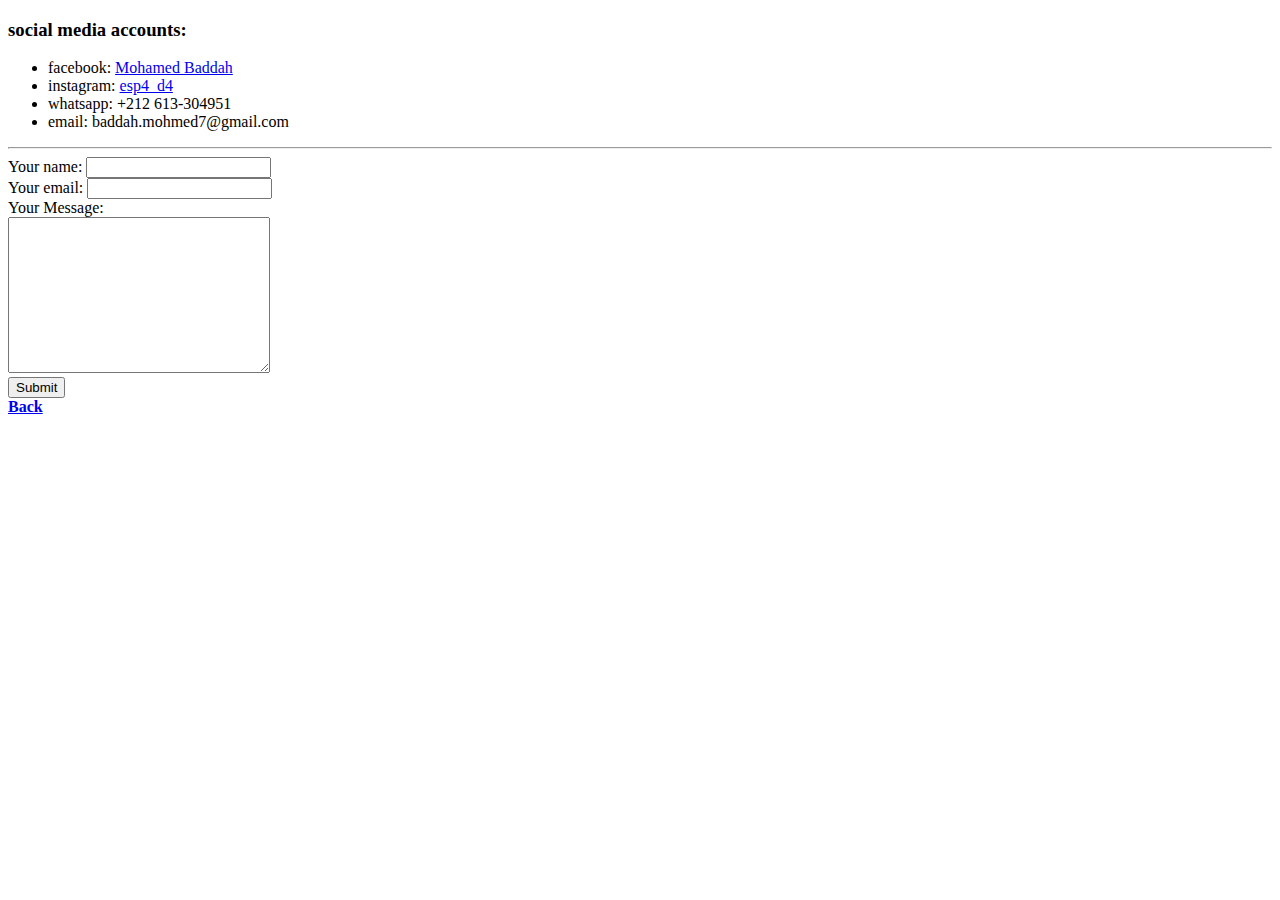
==== social media.html @ 1c9e7e14 "Add first files to my html cv website." ====
<!DOCTYPE html>
<html lang="en" dir="ltr">

<head>
  <meta charset="utf-8">
  <meta name="description" content="My First Web Page">
  <meta name="keywords" content="HTML, First, Site">
  <meta name="author" content="Mohamed Baddah">
  <meta name="viewport" content="width=device-width, initial-scale=1.0">
  <link rel="stylesheet" href="css/styles.css">
  <title>My social media accounts</title>

</head>

<body>
  <h3 class="social">social media accounts:</h3>
  <ul>
    <li>facebook: <a href="https://www.facebook.com/mohmed.baddah.1">Mohamed Baddah</a></li>
    <li>instagram: <a href="https://www.instagram.com/esp4_d4/">esp4_d4</a></li>
    <li>whatsapp: +212 613-304951</li>
    <li>email: baddah.mohmed7@gmail.com</li>
  </ul>
  <hr>

  <form action="mailto:baddah.mohmed7@gmail.com" method="post" enctype="text/plain">
    <label>Your name:</label>
    <input type="text" name="youName" value=""><br>
    <label>Your email:</label>
    <input type="email" name="yourMail" value=""><br>
    <label>Your Message:</label><br>
    <textarea name="yourMessage" rows="10" cols="30"></textarea><br>
    <input type="submit" name="">
  </form>

  <a href="index.html"><strong>Back</strong></a>



</body>

</html>
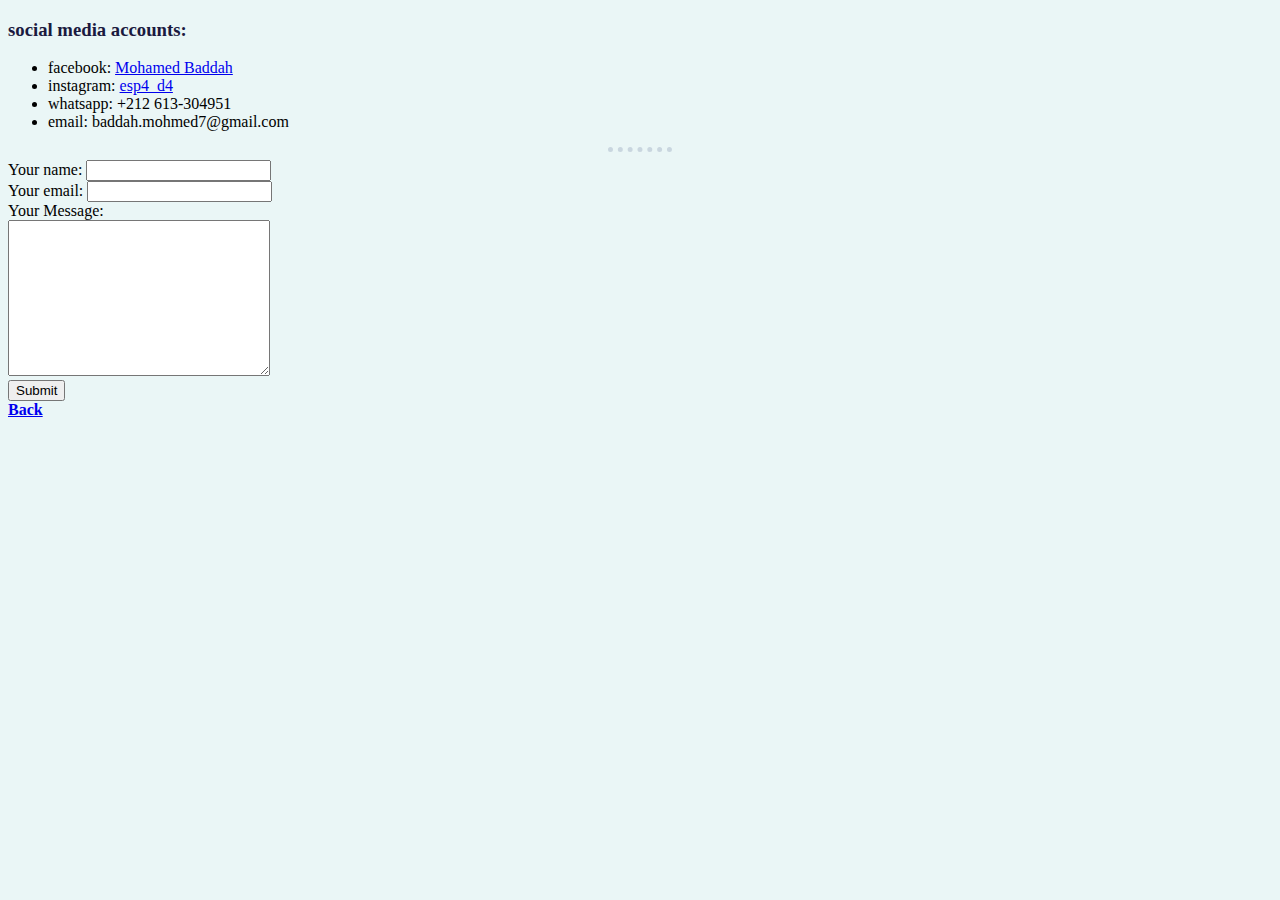
==== commit 5859beb3: "LINK" ====
--- a/social media.html
+++ b/social media.html
@@ -7,7 +7,7 @@
   <meta name="keywords" content="HTML, First, Site">
   <meta name="author" content="Mohamed Baddah">
   <meta name="viewport" content="width=device-width, initial-scale=1.0">
-  <link rel="stylesheet" href="css/styles.css">
+  <link rel="stylesheet" href="CSS/styles.css">
   <title>My social media accounts</title>
 
 </head>
--- a/CSS/styles.css
+++ b/CSS/styles.css
@@ -0,0 +1,53 @@
+  body {
+    background-color: #EAF6F6;
+  }
+
+  hr {
+    border-style: none;
+    border-top-style: dotted;
+    width: 5%;
+    border-color: #C9D6DF;
+    border-width: 5px;
+  }
+
+  .samurai {
+    height: 400px;
+    width: 400px;
+  }
+
+  .circular:hover {
+    background-color: gold;
+  }
+
+  #heading:hover {
+    color: gold;
+  }
+
+  h1 {
+    color: #66BFBF;
+  }
+
+  h3 {
+    color: #66BFBF;
+  }
+
+  .index {
+    color: #FF2E63;
+  }
+
+  .education {
+    color: #1A1A40;
+  }
+
+  .social {
+    color: #1A1A40;
+  }
+
+  .circular {
+    border-radius: 100%;
+
+  }
+
+  #heading {
+    color: #557571;
+  }
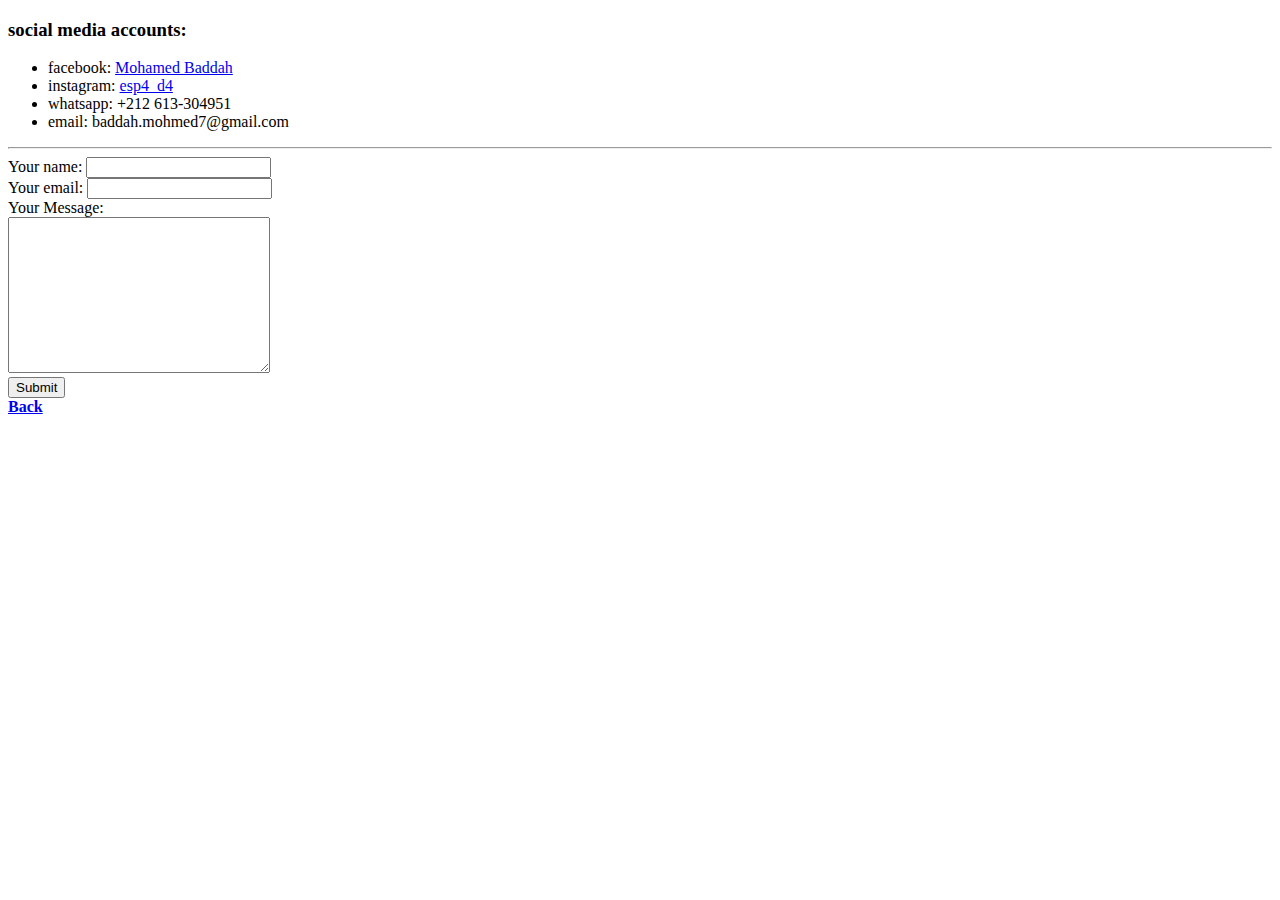
==== commit 1a52c84a: "add version 2" ====
--- a/social media.html
+++ b/social media.html
@@ -7,7 +7,7 @@
   <meta name="keywords" content="HTML, First, Site">
   <meta name="author" content="Mohamed Baddah">
   <meta name="viewport" content="width=device-width, initial-scale=1.0">
-  <link rel="stylesheet" href="CSS/styles.css">
+  <link rel="stylesheet" href="css/styles.css">
   <title>My social media accounts</title>
 
 </head>
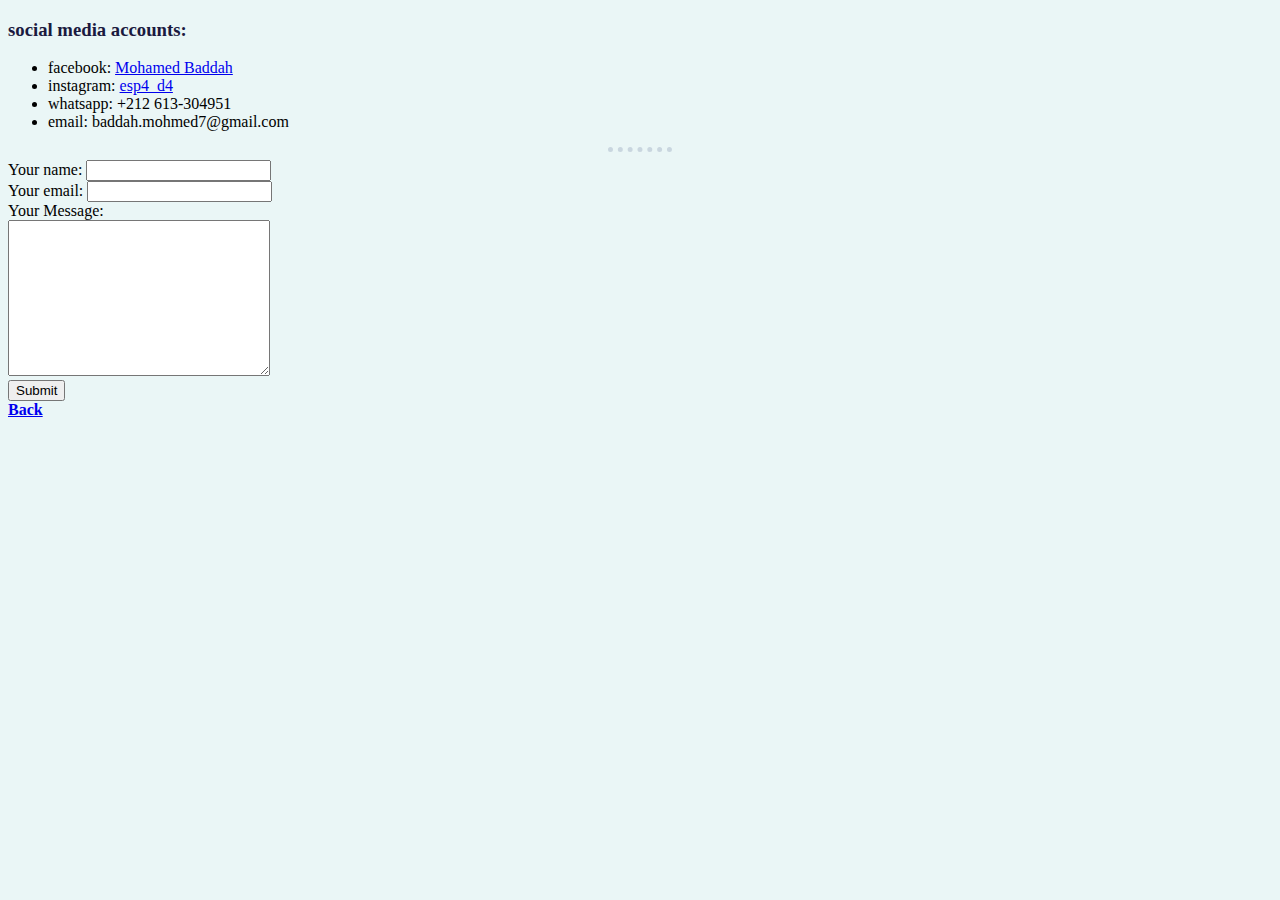
==== commit 3f0250f4: "LOL" ====
--- a/social media.html
+++ b/social media.html
@@ -7,7 +7,7 @@
   <meta name="keywords" content="HTML, First, Site">
   <meta name="author" content="Mohamed Baddah">
   <meta name="viewport" content="width=device-width, initial-scale=1.0">
-  <link rel="stylesheet" href="css/styles.css">
+  <link rel="stylesheet" href="CSS/styles.css">
   <title>My social media accounts</title>
 
 </head>
--- a/CSS/styles.css
+++ b/CSS/styles.css
@@ -0,0 +1,53 @@
+  body {
+    background-color: #EAF6F6;
+  }
+
+  hr {
+    border-style: none;
+    border-top-style: dotted;
+    width: 5%;
+    border-color: #C9D6DF;
+    border-width: 5px;
+  }
+
+  .samurai {
+    height: 400px;
+    width: 400px;
+  }
+
+  .circular:hover {
+    background-color: gold;
+  }
+
+  #heading:hover {
+    color: gold;
+  }
+
+  h1 {
+    color: #66BFBF;
+  }
+
+  h3 {
+    color: #66BFBF;
+  }
+
+  .index {
+    color: #FF2E63;
+  }
+
+  .education {
+    color: #1A1A40;
+  }
+
+  .social {
+    color: #1A1A40;
+  }
+
+  .circular {
+    border-radius: 100%;
+
+  }
+
+  #heading {
+    color: #557571;
+  }
